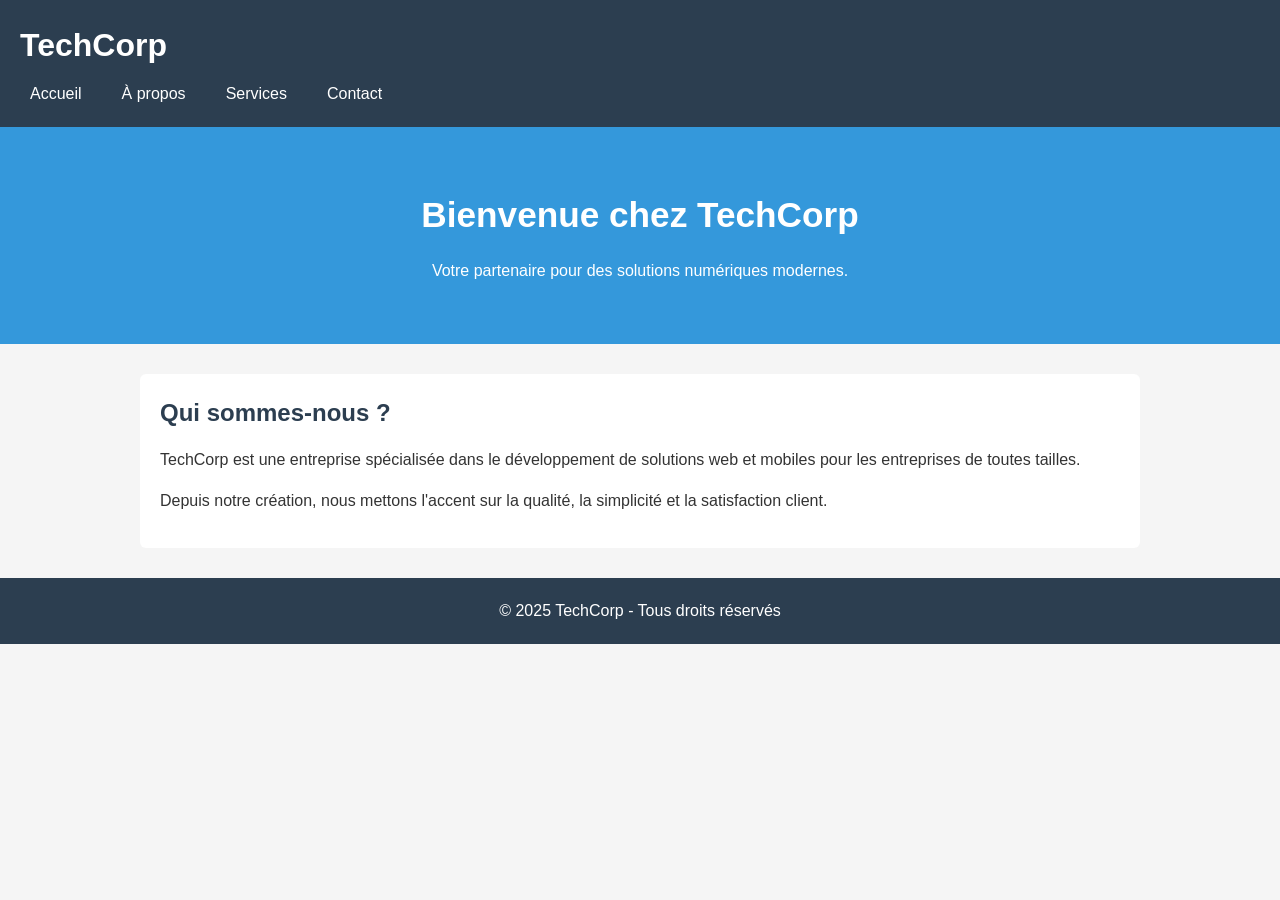
==== index.html @ 412029ab "Add files via upload" ====
<!DOCTYPE html>
<html lang="fr">
<head>
    <meta charset="UTF-8">
    <meta name="viewport" content="width=device-width, initial-scale=1.0">
    <title>Accueil - TechCorp</title>
    <link rel="stylesheet" href="style.css">
</head>
<body>

    <header>
        <h1>TechCorp</h1>
        <nav aria-label="Menu principal">
            <ul>
                <li><a href="index.html">Accueil</a></li>
                <li><a href="about.html">À propos</a></li>
                <li><a href="services.html">Services</a></li>
                <li><a href="contact.html">Contact</a></li>
            </ul>
        </nav>
    </header>

    <section class="hero">
        <h2>Bienvenue chez TechCorp</h2>
        <p>Votre partenaire pour des solutions numériques modernes.</p>
    </section>

    <main>
        <h2>Qui sommes-nous ?</h2>
        <p>
            TechCorp est une entreprise spécialisée dans le développement 
            de solutions web et mobiles pour les entreprises de toutes tailles.
        </p>
        <p>
            Depuis notre création, nous mettons l'accent sur la qualité, 
            la simplicité et la satisfaction client.
        </p>
    </main>

    <footer>
        <p>&copy; 2025 TechCorp - Tous droits réservés</p>
    </footer>

</body>
</html>
---- style.css ----
/* Reset simple */
* {
    margin: 0;
    padding: 0;
    box-sizing: border-box;
}

body {
    font-family: Arial, sans-serif;
    color: #333;
    line-height: 1.6;
    background-color: #f5f5f5;
}

/* En-tête */
header {
    background-color: #2c3e50;
    color: white;
    padding: 20px;
}

header h1 {
    margin-bottom: 10px;
}

nav ul {
    list-style: none;
    display: flex;
    gap: 20px;
}

nav ul li a {
    color: white;
    text-decoration: none;
    padding: 5px 10px;
}

nav ul li a:hover {
    background-color: #34495e;
    border-radius: 4px;
}

/* Hero */
.hero {
    background-color: #3498db;
    color: white;
    text-align: center;
    padding: 60px 20px;
}

.hero h2 {
    font-size: 2.2em;
    margin-bottom: 15px;
}

/* Contenu */
main {
    max-width: 1000px;
    margin: 30px auto;
    padding: 20px;
    background-color: white;
    border-radius: 6px;
}

main h2 {
    margin-bottom: 15px;
    color: #2c3e50;
}

main p {
    margin-bottom: 15px;
}

/* Équipe */
.equipe {
    list-style: none;
    display: flex;
    flex-wrap: wrap;
    gap: 20px;
    margin-top: 20px;
}

.equipe li {
    text-align: center;
    background-color: #ecf0f1;
    padding: 15px;
    border-radius: 6px;
    width: 200px;
}

.equipe img {
    width: 100%;
    border-radius: 6px;
    margin-bottom: 10px;
}

/* Services */
.services-grid {
    display: grid;
    grid-template-columns: repeat(3, 1fr);
    gap: 20px;
    margin-top: 20px;
}

.card {
    background-color: #ecf0f1;
    padding: 20px;
    border-radius: 6px;
    text-align: center;
}

.card h3 {
    margin-bottom: 10px;
    color: #2c3e50;
}

/* Formulaire */
form {
    display: flex;
    flex-direction: column;
    gap: 15px;
    margin-top: 20px;
}

form label {
    font-weight: bold;
}

form input,
form textarea,
form select {
    padding: 10px;
    border: 1px solid #ccc;
    border-radius: 4px;
    font-family: Arial, sans-serif;
}

form button {
    background-color: #3498db;
    color: white;
    padding: 12px;
    border: none;
    border-radius: 4px;
    font-size: 1em;
    cursor: pointer;
}

form button:hover {
    background-color: #2980b9;
}

/* Footer */
footer {
    background-color: #2c3e50;
    color: white;
    text-align: center;
    padding: 20px;
    margin-top: 30px;
}

/* Responsive */
@media (max-width: 700px) {
    .services-grid {
        grid-template-columns: 1fr;
    }

    nav ul {
        flex-direction: column;
        gap: 10px;
    }
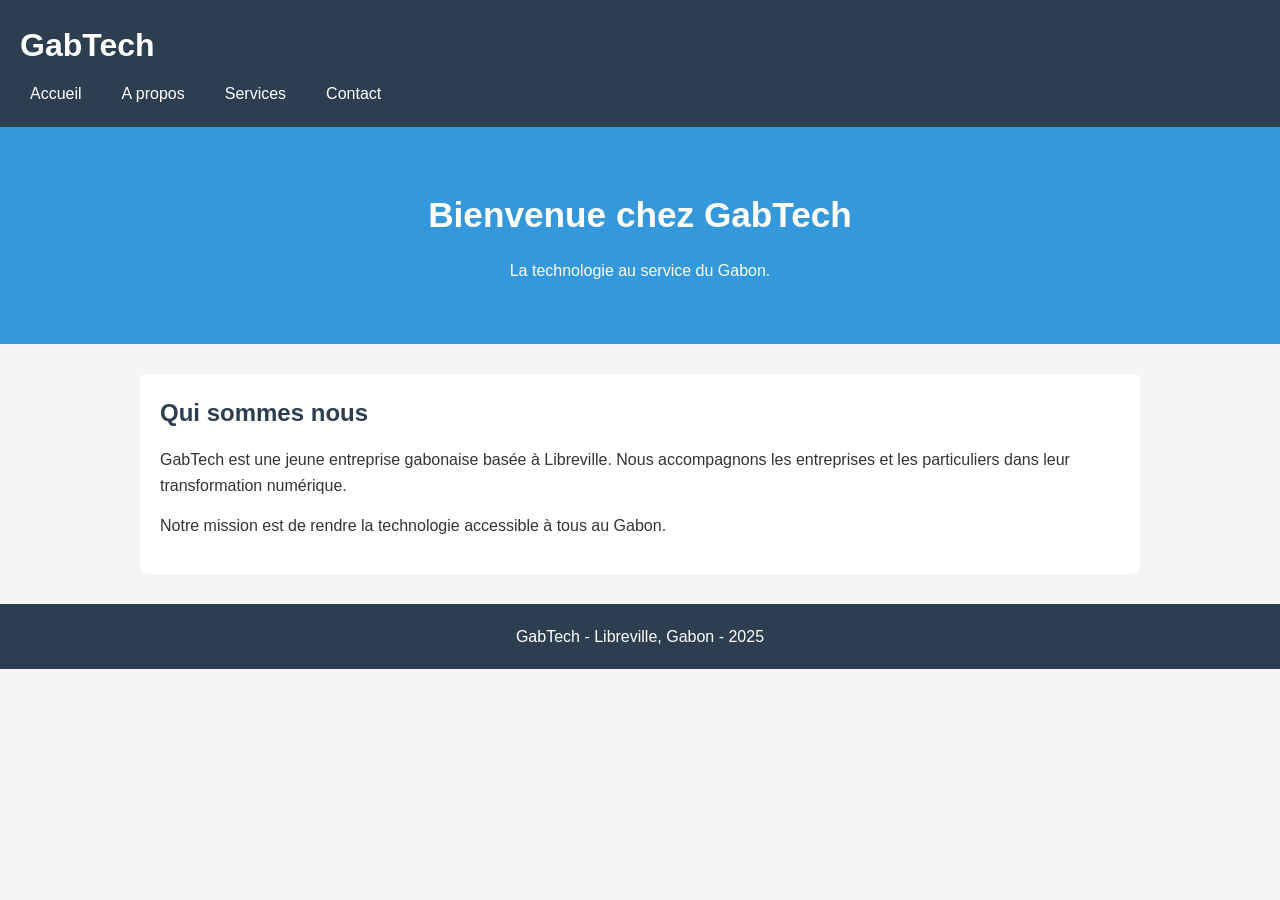
==== commit b57628f8: "Update index.html" ====
--- a/index.html
+++ b/index.html
@@ -1,45 +1,38 @@
 <!DOCTYPE html>
 <html lang="fr">
 <head>
-    <meta charset="UTF-8">
-    <meta name="viewport" content="width=device-width, initial-scale=1.0">
-    <title>Accueil - TechCorp</title>
-    <link rel="stylesheet" href="style.css">
+<meta charset="UTF-8">
+<title>Accueil - GabTech</title>
+<link rel="stylesheet" href="style.css">
 </head>
 <body>
 
-    <header>
-        <h1>TechCorp</h1>
-        <nav aria-label="Menu principal">
-            <ul>
-                <li><a href="index.html">Accueil</a></li>
-                <li><a href="about.html">À propos</a></li>
-                <li><a href="services.html">Services</a></li>
-                <li><a href="contact.html">Contact</a></li>
-            </ul>
-        </nav>
-    </header>
+<header>
+<h1>GabTech</h1>
+<nav>
+<ul>
+<li><a href="index.html">Accueil</a></li>
+<li><a href="about.html">A propos</a></li>
+<li><a href="services.html">Services</a></li>
+<li><a href="contact.html">Contact</a></li>
+</ul>
+</nav>
+</header>
 
-    <section class="hero">
-        <h2>Bienvenue chez TechCorp</h2>
-        <p>Votre partenaire pour des solutions numériques modernes.</p>
-    </section>
+<section class="hero">
+<h2>Bienvenue chez GabTech</h2>
+<p>La technologie au service du Gabon.</p>
+</section>
 
-    <main>
-        <h2>Qui sommes-nous ?</h2>
-        <p>
-            TechCorp est une entreprise spécialisée dans le développement 
-            de solutions web et mobiles pour les entreprises de toutes tailles.
-        </p>
-        <p>
-            Depuis notre création, nous mettons l'accent sur la qualité, 
-            la simplicité et la satisfaction client.
-        </p>
-    </main>
+<main>
+<h2>Qui sommes nous</h2>
+<p>GabTech est une jeune entreprise gabonaise basée à Libreville. Nous accompagnons les entreprises et les particuliers dans leur transformation numérique.</p>
+<p>Notre mission est de rendre la technologie accessible à tous au Gabon.</p>
+</main>
 
-    <footer>
-        <p>&copy; 2025 TechCorp - Tous droits réservés</p>
-    </footer>
+<footer>
+<p>GabTech - Libreville, Gabon - 2025</p>
+</footer>
 
 </body>
-</html>+</html>
